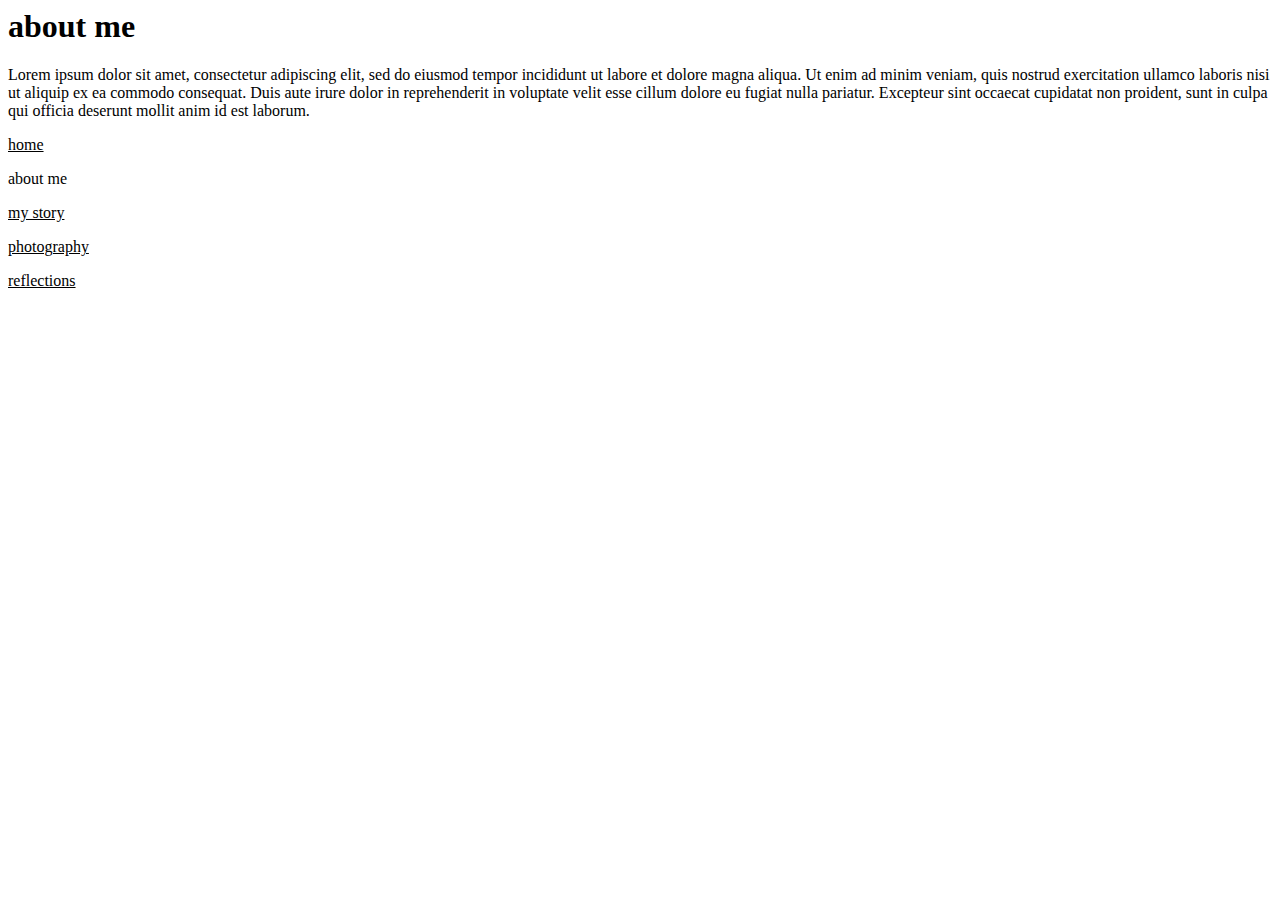
==== src/pages/aboutme.html @ 5cb7d9a0 "add all the files" ====
<head>
<section class="header" id="headerMargin">
<div class="row">
    <div class="small-10 columns">
          <h1>about me</h1>
      </div>
</div>
</section>
</head>

<body>
<div class="content section">
  <div class="row path-item">
    Lorem ipsum dolor sit amet, consectetur adipiscing elit, sed do eiusmod tempor incididunt ut labore et dolore magna aliqua. Ut enim ad minim veniam, quis nostrud exercitation ullamco laboris nisi ut aliquip ex ea commodo consequat. Duis aute irure dolor in reprehenderit in voluptate velit esse cillum dolore eu fugiat nulla pariatur. Excepteur sint occaecat cupidatat non proident, sunt in culpa qui officia deserunt mollit anim id est laborum.
  </div>
</div>

<div class="small-offset-11 medium-offset-11 text-right sticky">
        <p><a href="blog.html" style="color: black">home</a></p>
        <p id="current">about me</a></p>
        <p><a href="timeline.html" style="color: black">my story</a></p>
        <p><a href="photography.html" style="color: black">photography</p>
        <p><a href="blog.html" style="color: black">reflections</a></p>
</div>

</body>
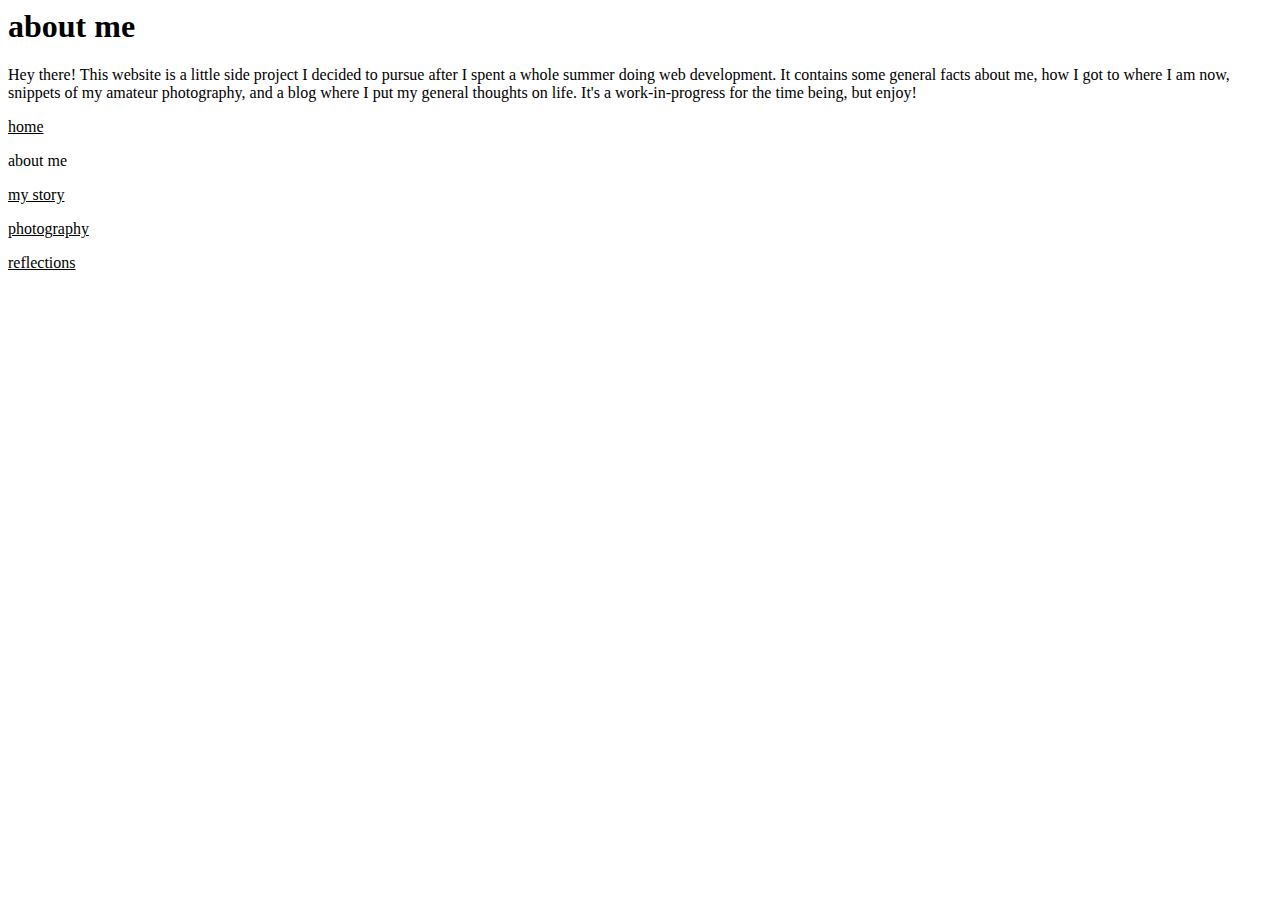
==== commit fa22e388: "a day's work" ====
--- a/src/pages/aboutme.html
+++ b/src/pages/aboutme.html
@@ -1,4 +1,4 @@
-<head>
+<body>
 <section class="header" id="headerMargin">
 <div class="row">
     <div class="small-10 columns">
@@ -6,12 +6,10 @@
       </div>
 </div>
 </section>
-</head>
 
-<body>
 <div class="content section">
   <div class="row path-item">
-    Lorem ipsum dolor sit amet, consectetur adipiscing elit, sed do eiusmod tempor incididunt ut labore et dolore magna aliqua. Ut enim ad minim veniam, quis nostrud exercitation ullamco laboris nisi ut aliquip ex ea commodo consequat. Duis aute irure dolor in reprehenderit in voluptate velit esse cillum dolore eu fugiat nulla pariatur. Excepteur sint occaecat cupidatat non proident, sunt in culpa qui officia deserunt mollit anim id est laborum.
+    Hey there! This website is a little side project I decided to pursue after I spent a whole summer doing web development. It contains some general facts about me, how I got to where I am now, snippets of my amateur photography, and a blog where I put my general thoughts on life. It's a work-in-progress for the time being, but enjoy!
   </div>
 </div>
 
@@ -20,7 +18,7 @@
         <p id="current">about me</a></p>
         <p><a href="timeline.html" style="color: black">my story</a></p>
         <p><a href="photography.html" style="color: black">photography</p>
-        <p><a href="blog.html" style="color: black">reflections</a></p>
+        <p><a href="reflections.html" style="color: black">reflections</a></p>
 </div>
 
 </body>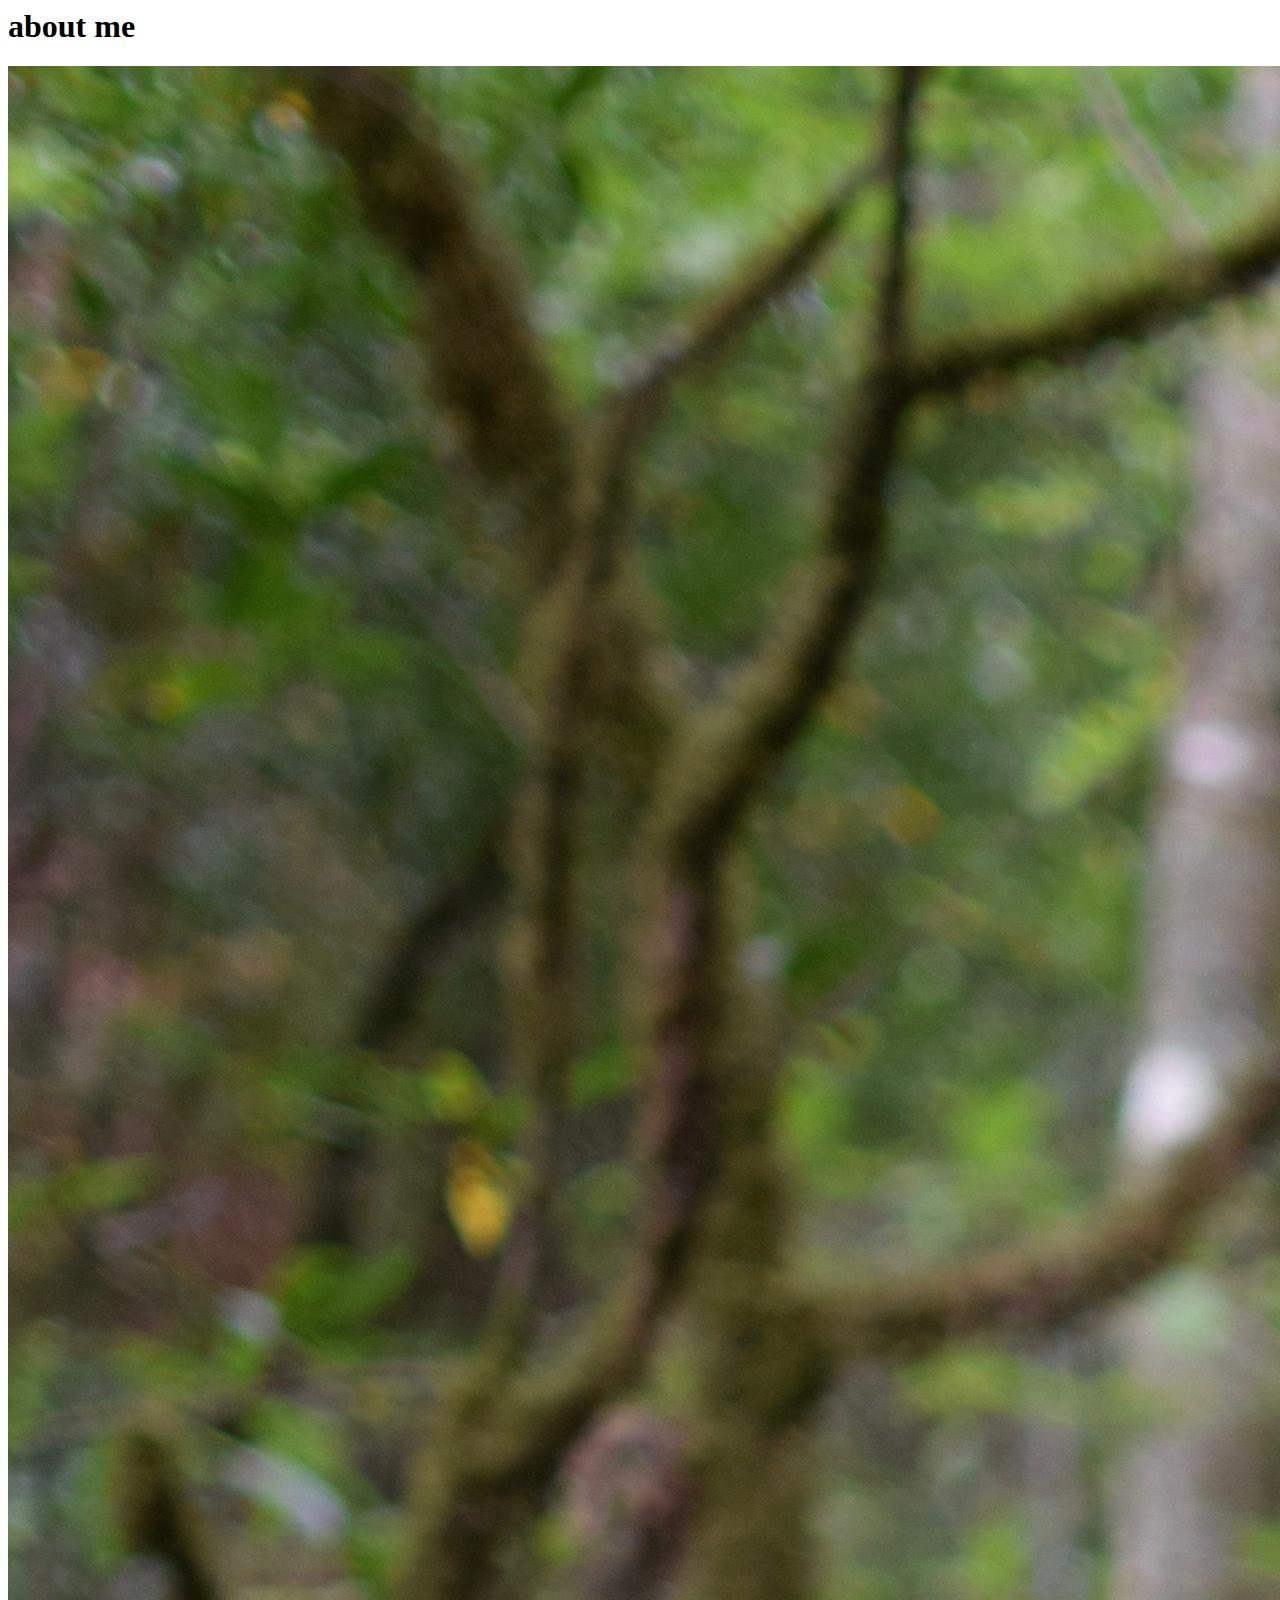
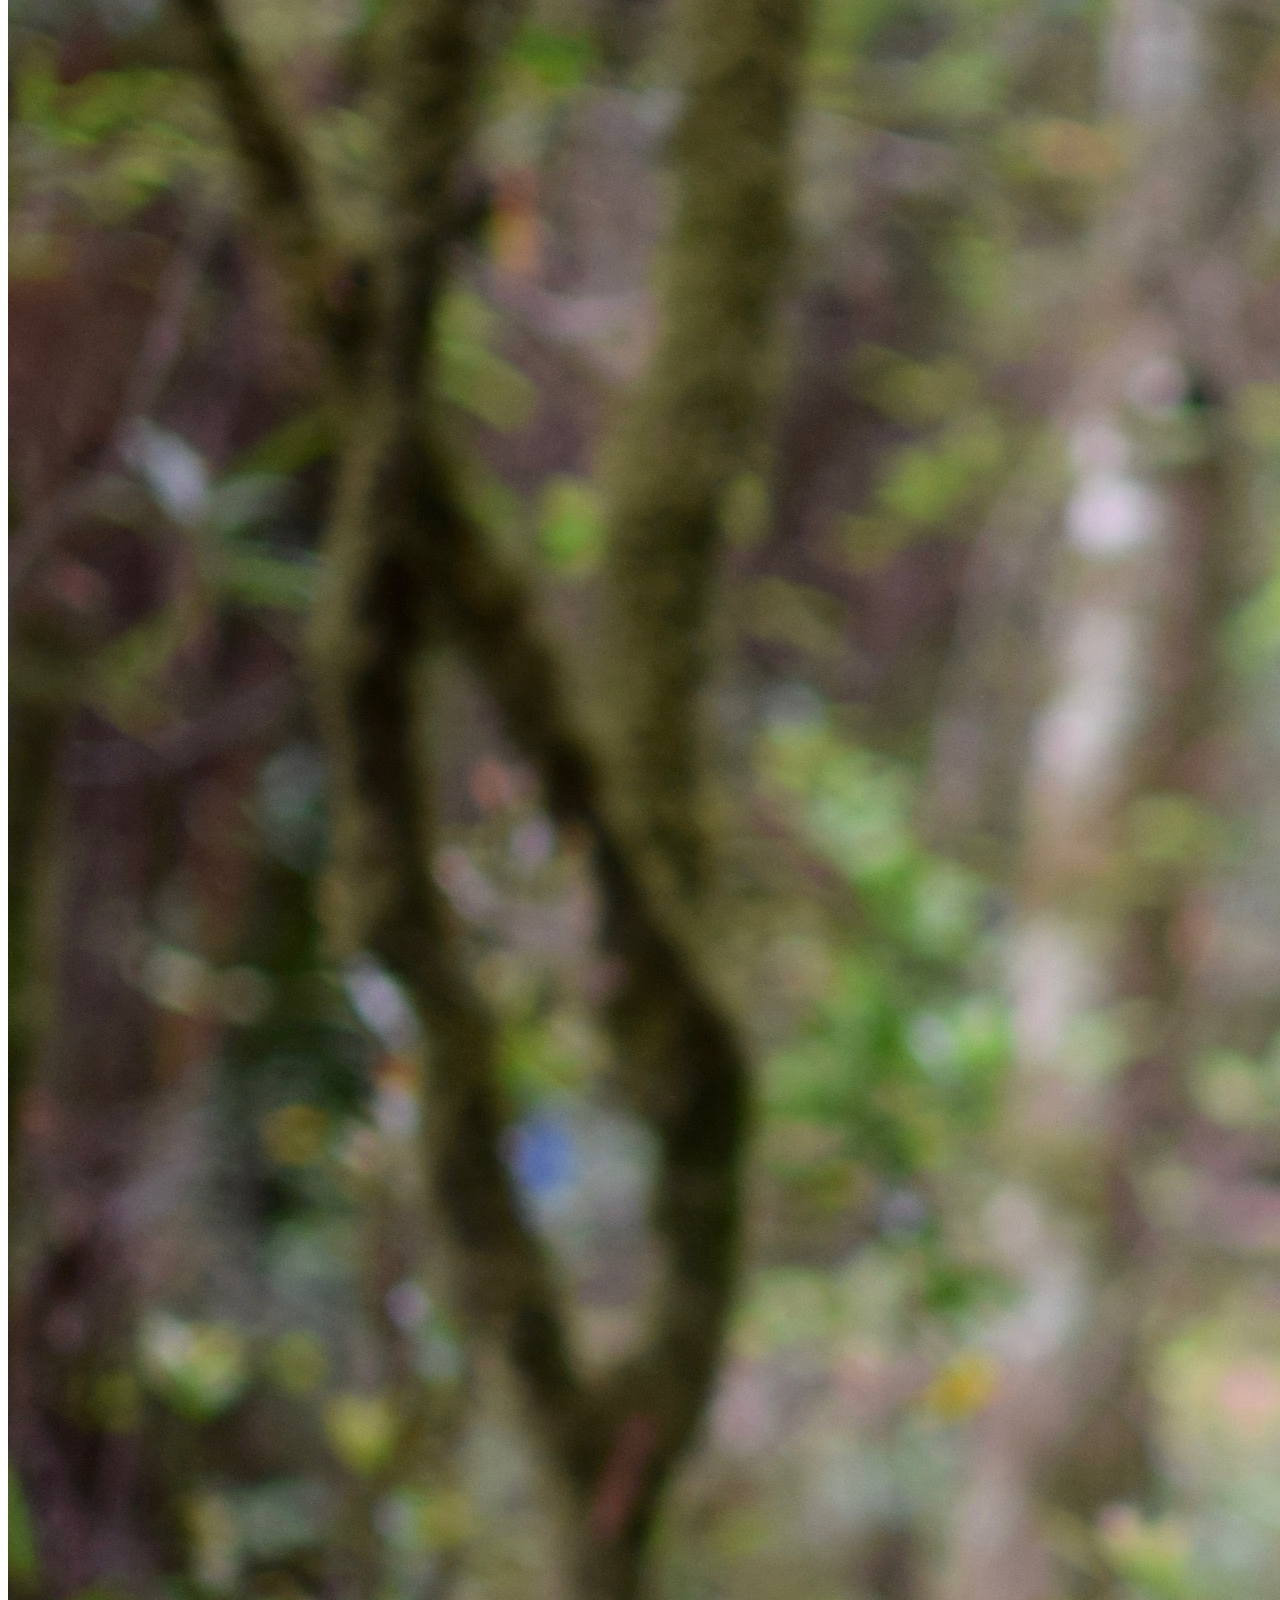
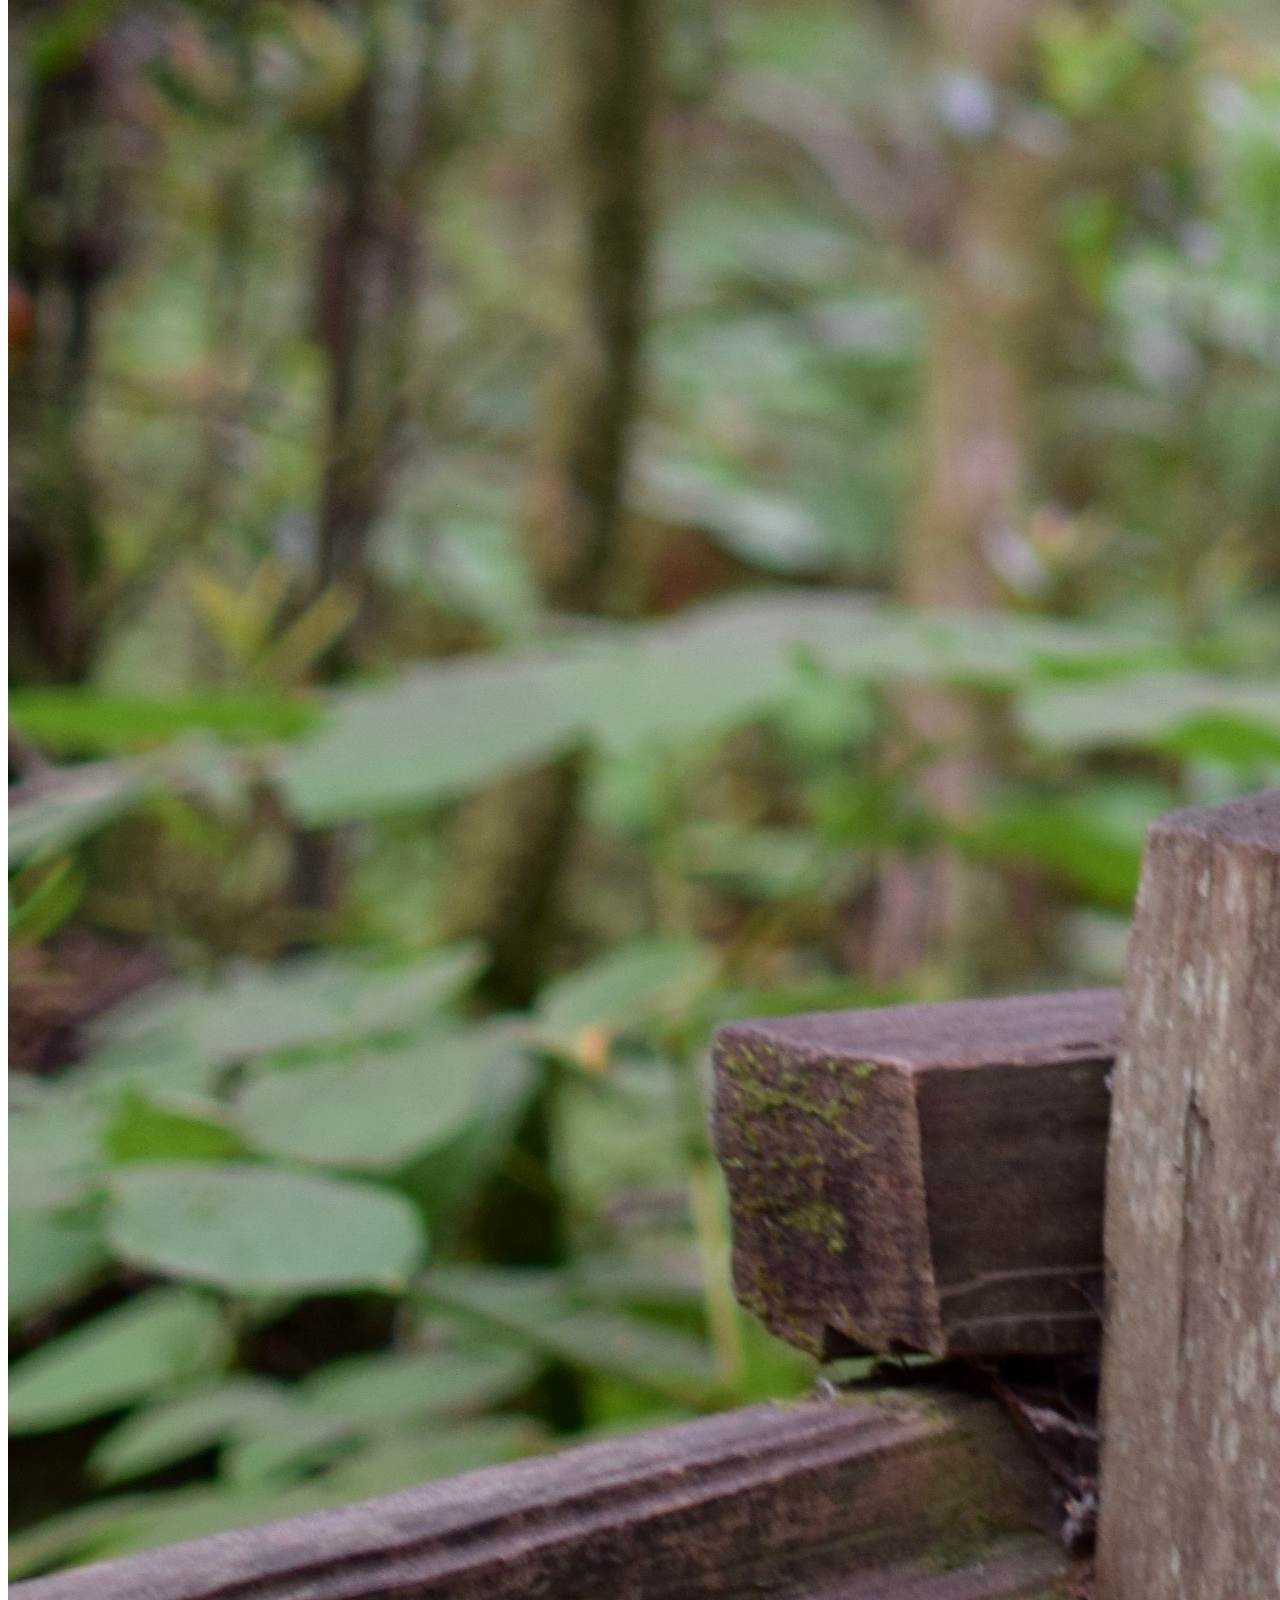
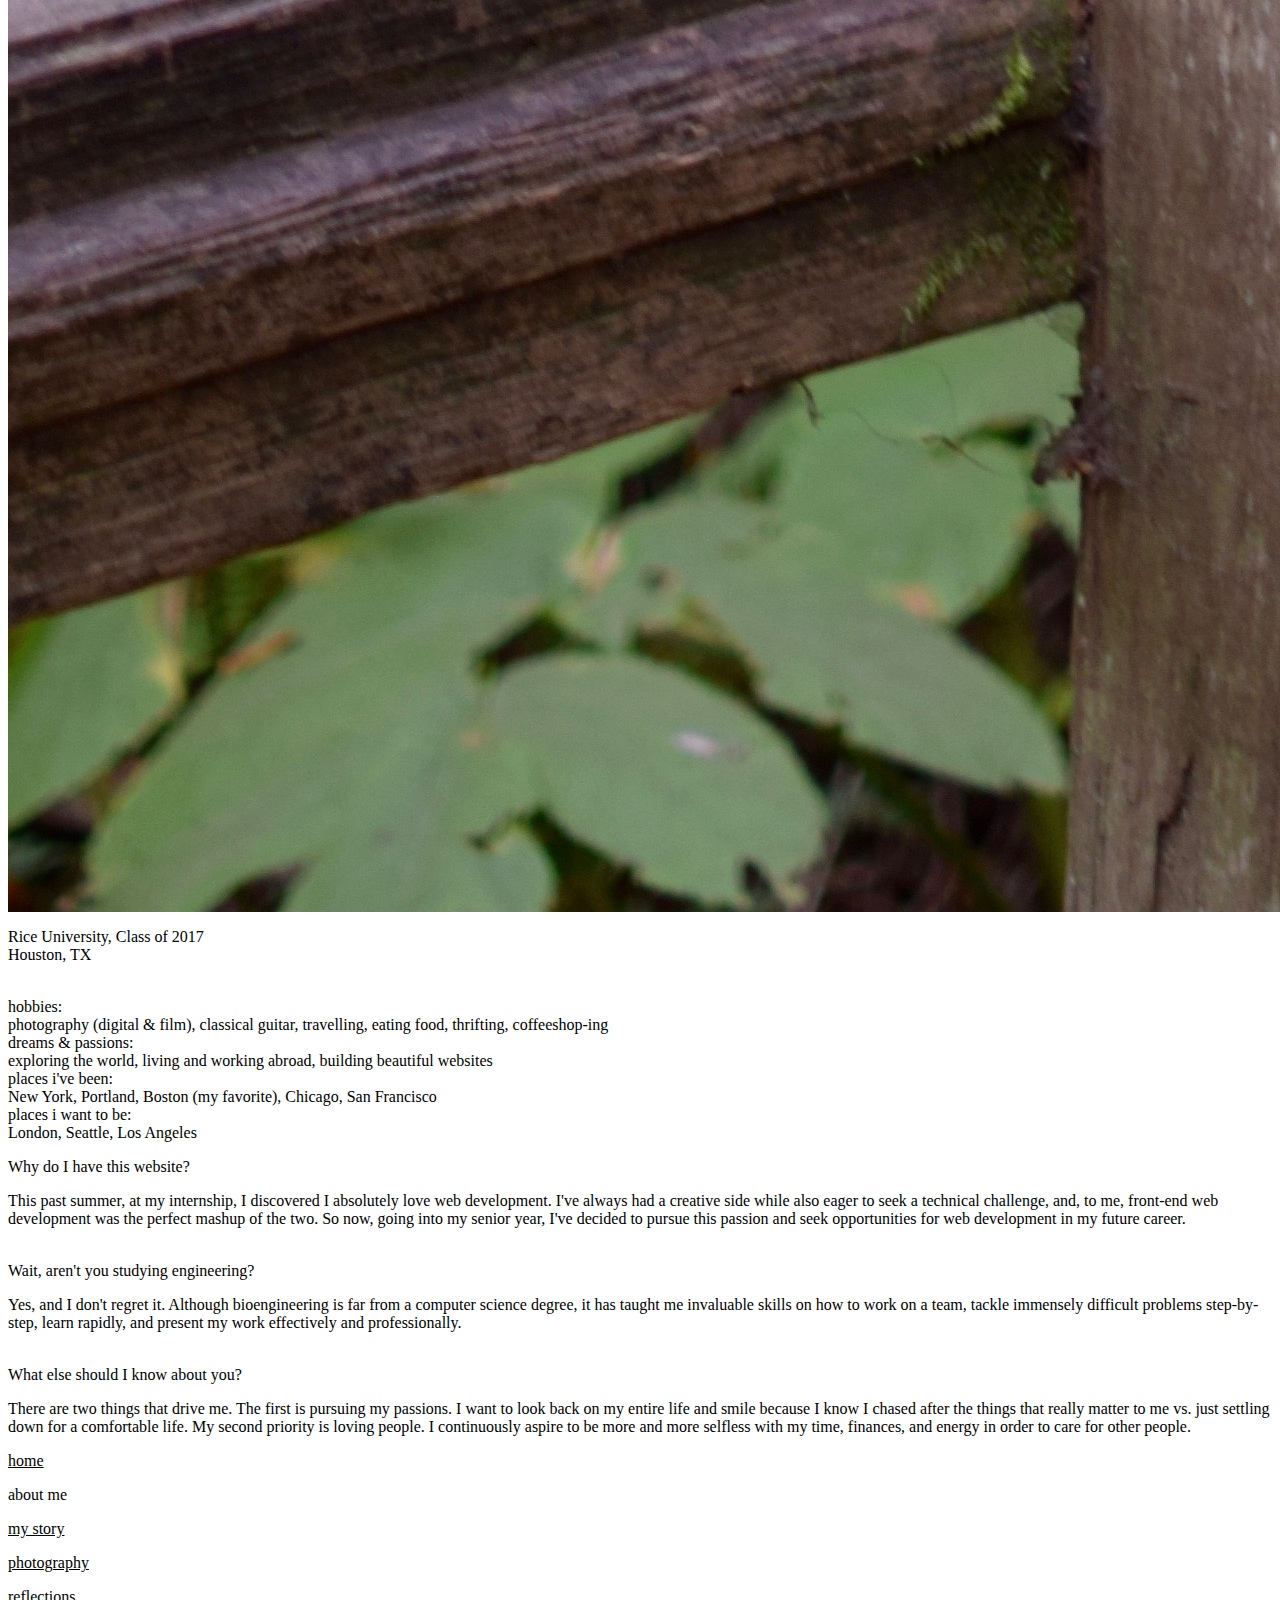
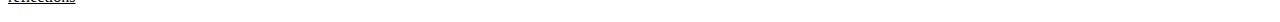
==== commit 11d22b4a: "adding moving pics & about me" ====
--- a/src/pages/aboutme.html
+++ b/src/pages/aboutme.html
@@ -7,9 +7,39 @@
 </div>
 </section>
 
-<div class="content section">
-  <div class="row path-item">
-    Hey there! This website is a little side project I decided to pursue after I spent a whole summer doing web development. It contains some general facts about me, how I got to where I am now, snippets of my amateur photography, and a blog where I put my general thoughts on life. It's a work-in-progress for the time being, but enjoy!
+<div class="content aboutme">
+  <div class="small-12 medium-6 columns">
+    <img src="../assets/img/muir2.jpg" alt="muir">
+  </div>
+  <div class="small-12 medium-6 columns text">
+    <p>Rice University, Class of 2017 <br>Houston, TX <br><br></p>
+     <div class="row">
+          <div class="small-4 columns titles">hobbies:</div>
+          <div class="small-8 columns info">photography (digital & film), classical guitar, travelling, eating food, thrifting, coffeeshop-ing</div>
+      </div>
+      <div class="row">
+          <div class="small-4 columns titles">dreams & passions:</div>
+          <div class="small-8 columns info">exploring the world, living and working abroad, building beautiful websites</div>
+      </div>
+      <div class="row">
+          <div class="small-4 columns titles">places i've been:</div>
+          <div class="small-8 columns info">New York, Portland, Boston (my favorite), Chicago, San Francisco</div>
+      </div>
+      <div class="row">
+          <div class="small-4 columns titles">places i want to be:</div>
+          <div class="small-8 columns info">London, Seattle, Los Angeles</div>
+      </div>
+  </div>
+</div>
+
+<div class="content aboutme">
+  <div class="small-12 columns text questions">
+      <p class="titles">Why do I have this website?</p>
+      <p class="info">This past summer, at my internship, I discovered I absolutely love web development. I've always had a creative side while also eager to seek a technical challenge, and, to me, front-end web development was the perfect mashup of the two. So now, going into my senior year, I've decided to pursue this passion and seek opportunities for web development in my future career.</p>
+      <p class="titles"><br>Wait, aren't you studying engineering?</p>
+      <p class="info">Yes, and I don't regret it. Although bioengineering is far from a computer science degree, it has taught me invaluable skills on how to work on a team, tackle immensely difficult problems step-by-step, learn rapidly, and present my work effectively and professionally.</p>
+      <p class="titles"><br>What else should I know about you?</p>
+      <p class="info">There are two things that drive me. The first is pursuing my passions. I want to look back on my entire life and smile because I know I chased after the things that really matter to me vs. just settling down for a comfortable life. My second priority is loving people. I continuously aspire to be more and more selfless with my time, finances, and energy in order to care for other people.</p>
   </div>
 </div>
 
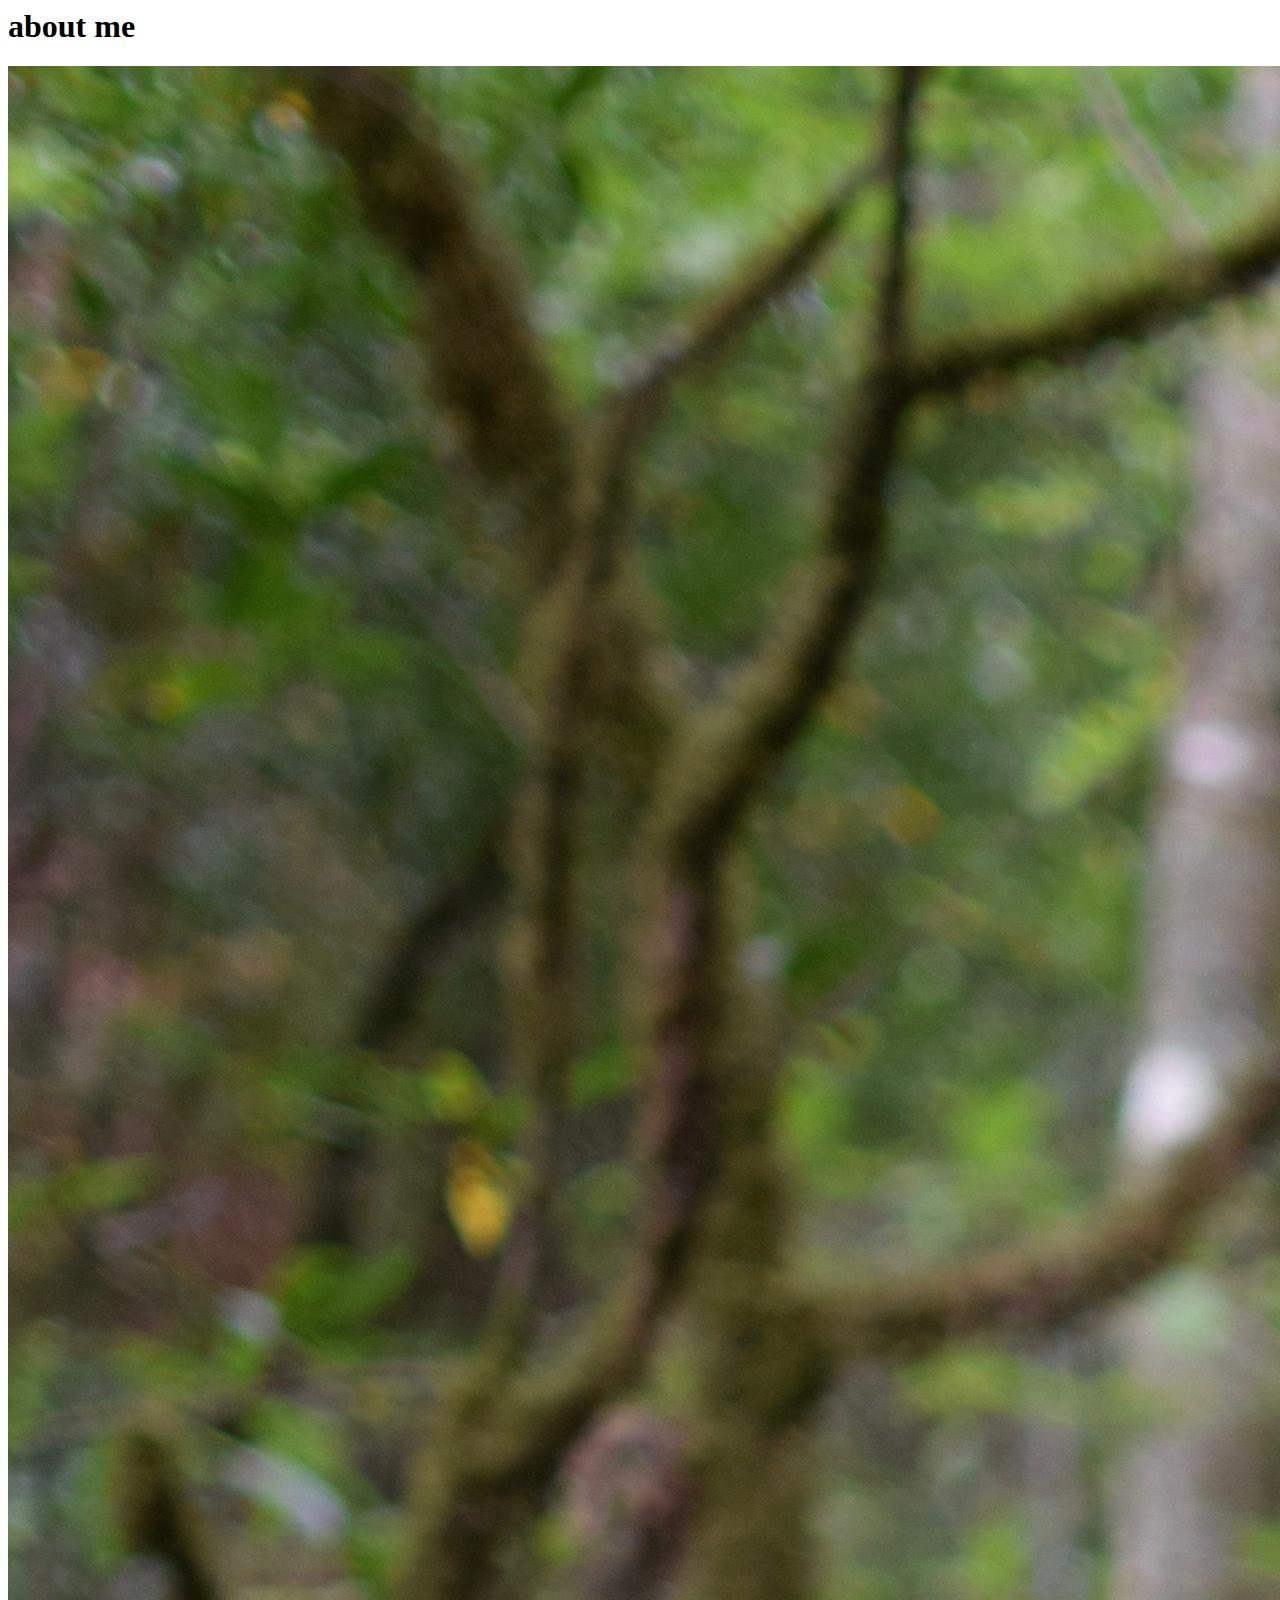
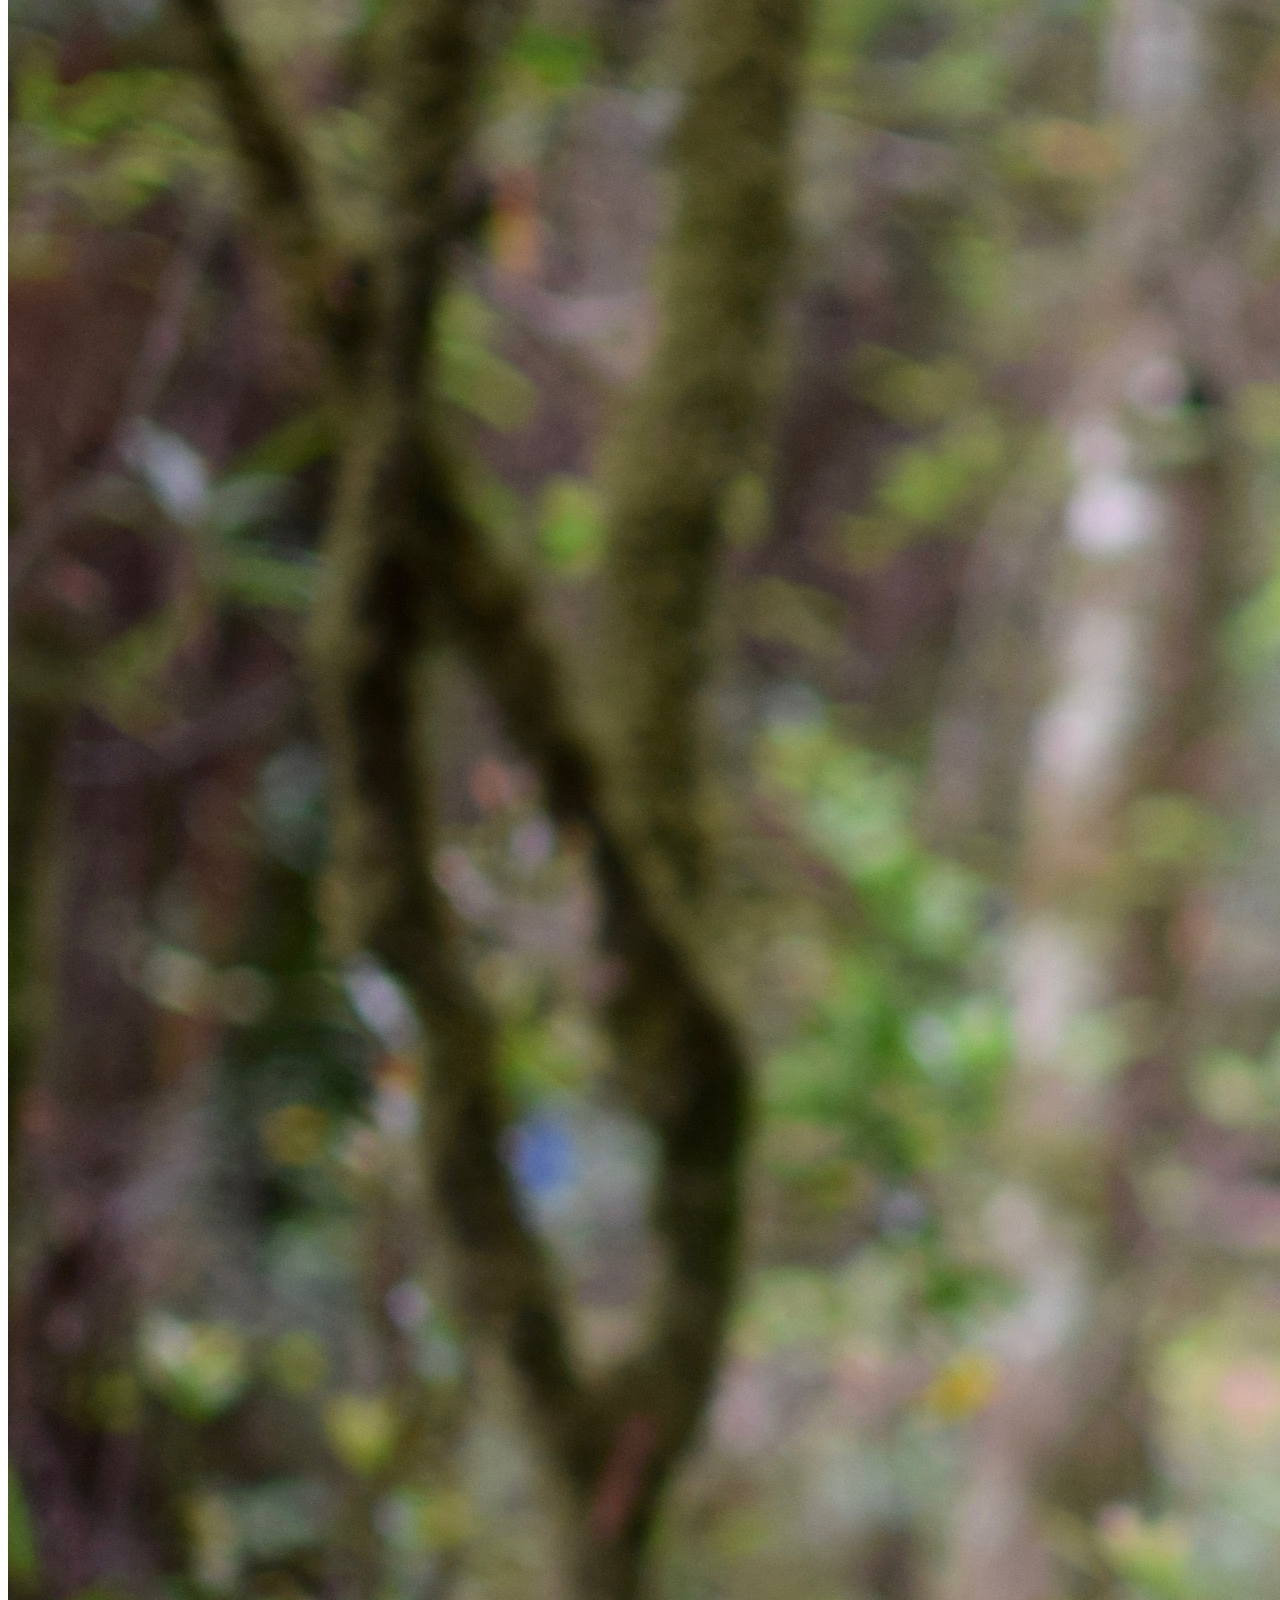
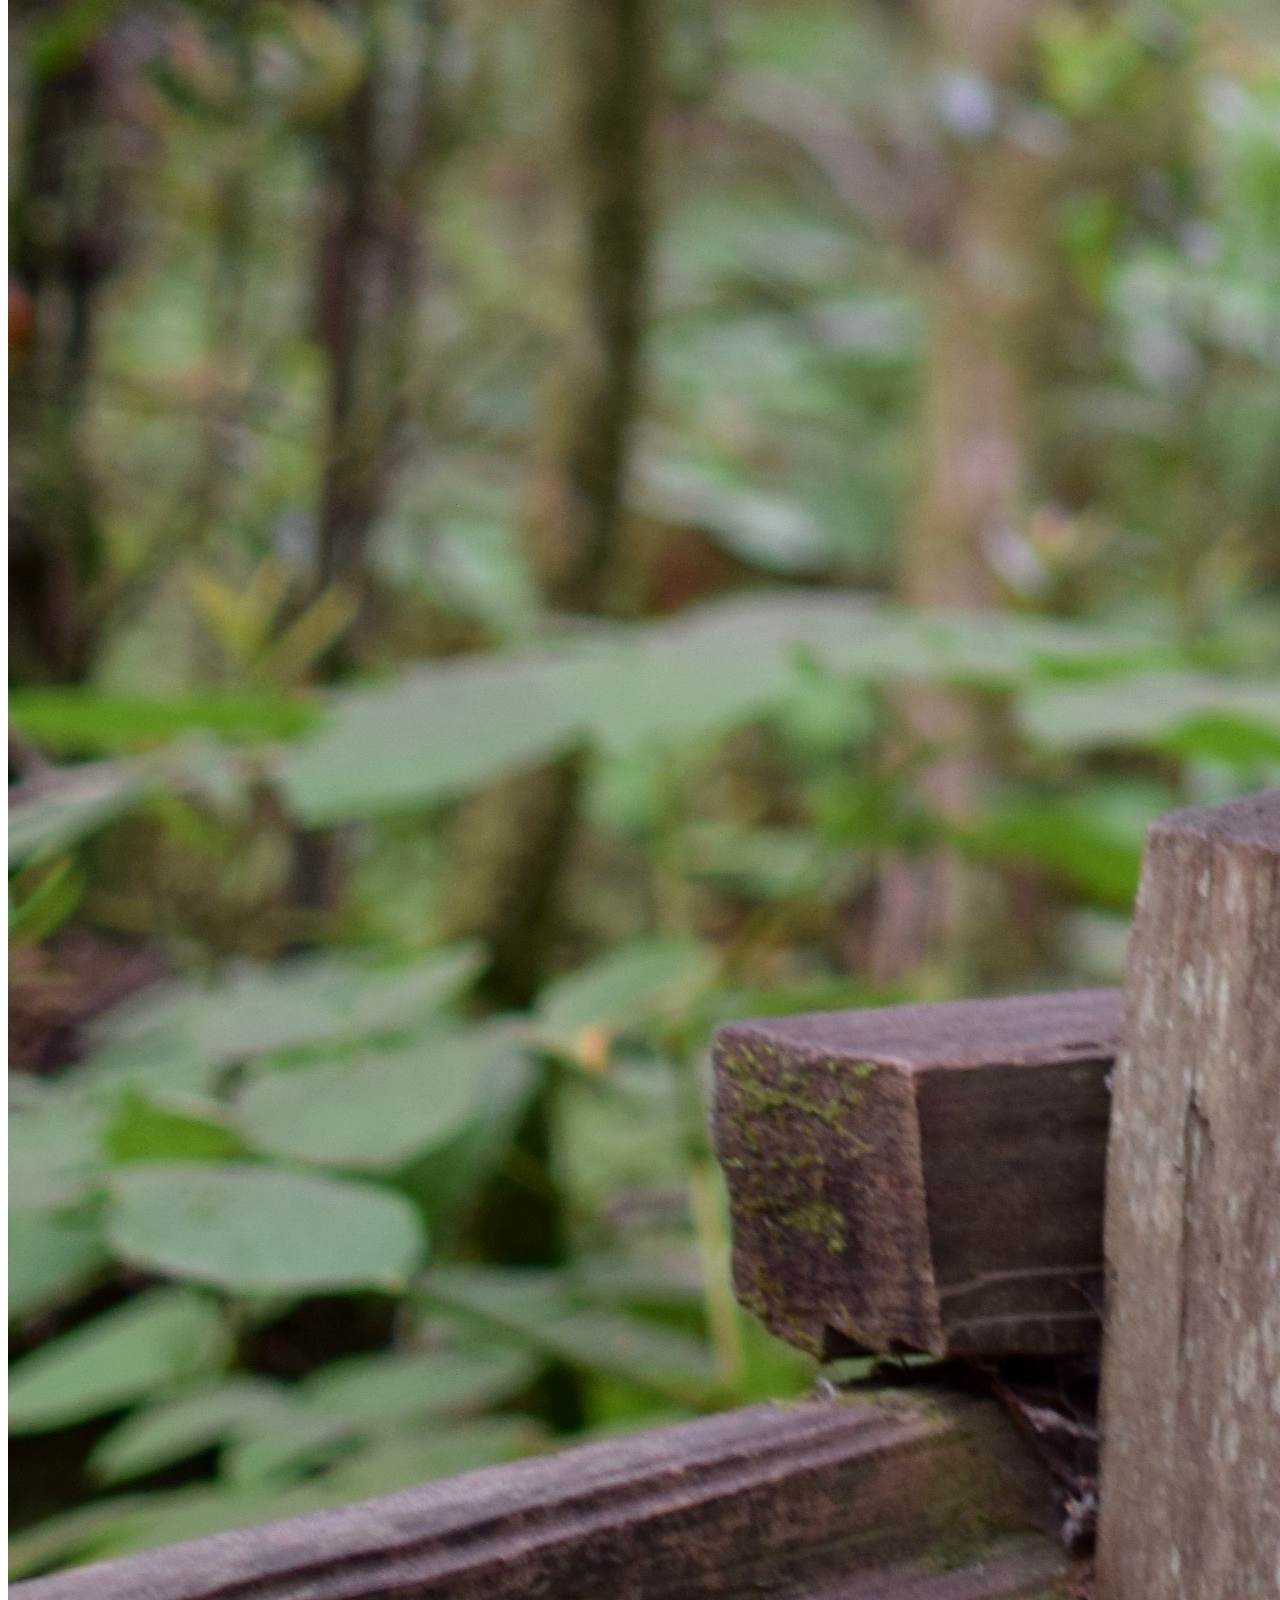
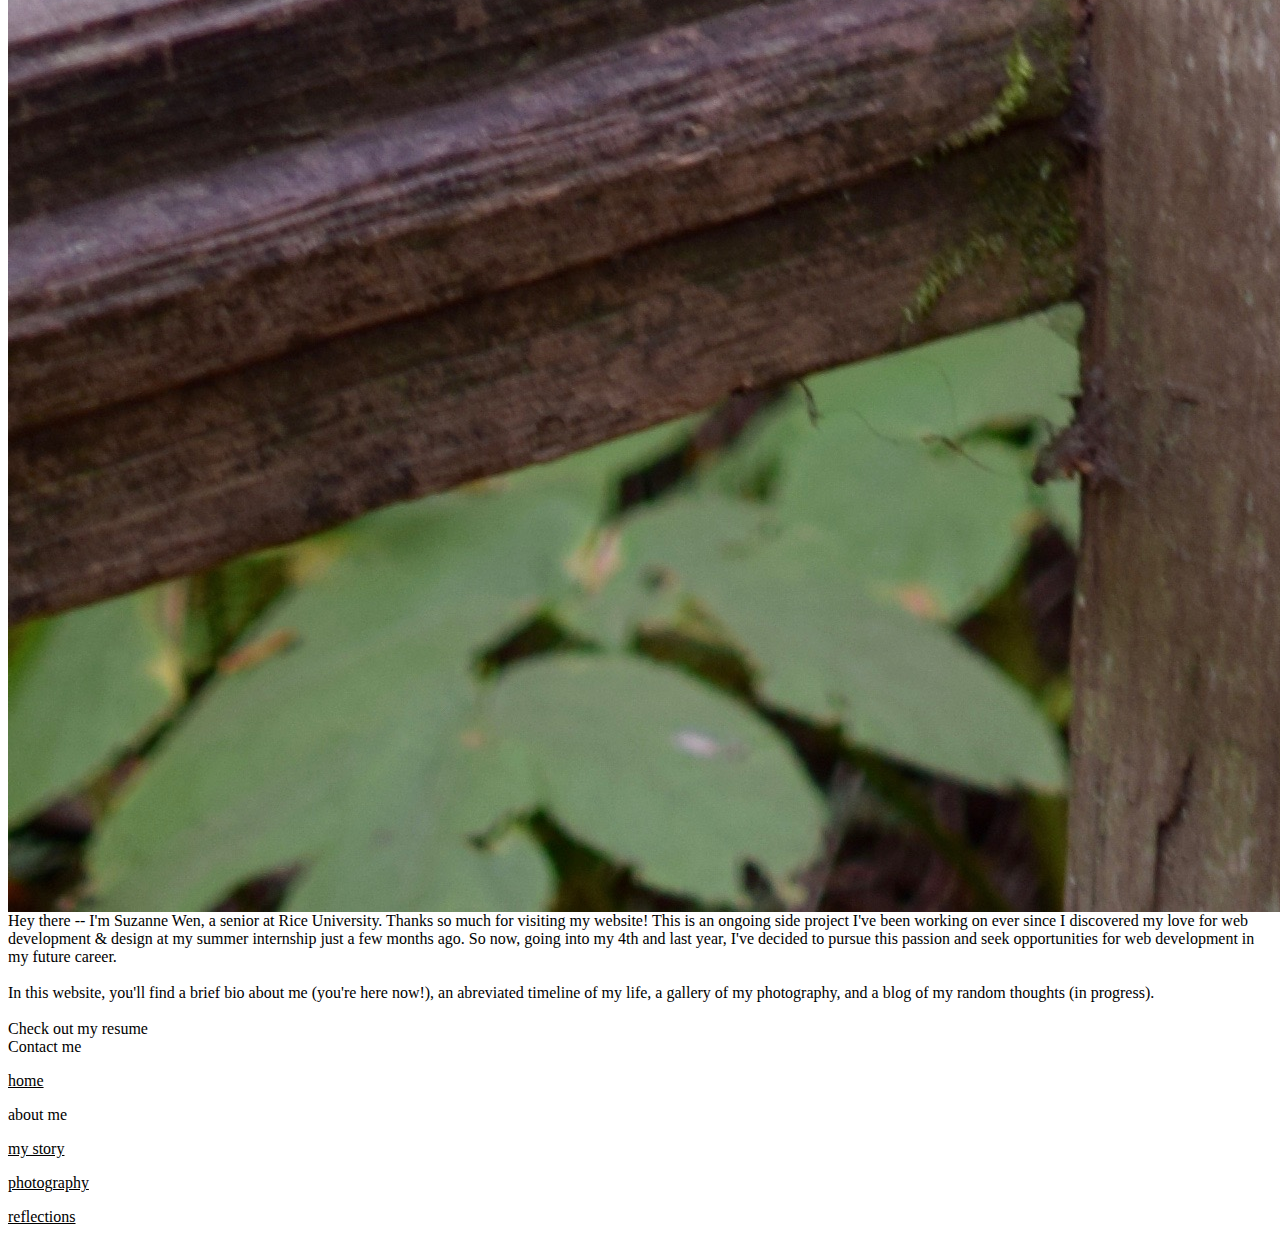
==== commit a8ffab13: "finalize" ====
--- a/src/pages/aboutme.html
+++ b/src/pages/aboutme.html
@@ -12,7 +12,12 @@
     <img src="../assets/img/muir2.jpg" alt="muir">
   </div>
   <div class="small-12 medium-6 columns text">
-    <p>Rice University, Class of 2017 <br>Houston, TX <br><br></p>
+    Hey there -- I'm Suzanne Wen, a senior at Rice University. Thanks so much for visiting my website! This is an ongoing side project I've been working on ever since I discovered my love for web development & design at my summer internship just a few months ago. So now, going into my 4th and last year, I've decided to pursue this passion and seek opportunities for web development in my future career.<br><br>
+    In this website, you'll find a brief bio about me (you're here now!), an abreviated timeline of my life, a gallery of my photography, and a blog of my random thoughts (in progress). <br><br>
+    Check out my resume &nbsp; <a href="assets/components/suzannewen_resume.pdf"><i class="fi-page-pdf" style="font-size: 20px; color: black;"></i></a><br>
+    Contact me &nbsp; <a href="mailto:suzannewen@rice.edu?" target="_top"><i class="fi-mail" style="font-size: 20px; color: black;"></i></a>
+
+    <!-- <p>Rice University, Class of 2017 <br>Houston, TX <br><br></p>
      <div class="row">
           <div class="small-4 columns titles">hobbies:</div>
           <div class="small-8 columns info">photography (digital & film), classical guitar, travelling, eating food, thrifting, coffeeshop-ing</div>
@@ -28,11 +33,11 @@
       <div class="row">
           <div class="small-4 columns titles">places i want to be:</div>
           <div class="small-8 columns info">London, Seattle, Los Angeles</div>
-      </div>
+      </div> -->
   </div>
 </div>
 
-<div class="content aboutme">
+<!-- <div class="content aboutme">
   <div class="small-12 columns text questions">
       <p class="titles">Why do I have this website?</p>
       <p class="info">This past summer, at my internship, I discovered I absolutely love web development. I've always had a creative side while also eager to seek a technical challenge, and, to me, front-end web development was the perfect mashup of the two. So now, going into my senior year, I've decided to pursue this passion and seek opportunities for web development in my future career.</p>
@@ -41,7 +46,7 @@
       <p class="titles"><br>What else should I know about you?</p>
       <p class="info">There are two things that drive me. The first is pursuing my passions. I want to look back on my entire life and smile because I know I chased after the things that really matter to me vs. just settling down for a comfortable life. My second priority is loving people. I continuously aspire to be more and more selfless with my time, finances, and energy in order to care for other people.</p>
   </div>
-</div>
+</div> -->
 
 <div class="small-offset-11 medium-offset-11 text-right sticky">
         <p><a href="blog.html" style="color: black">home</a></p>
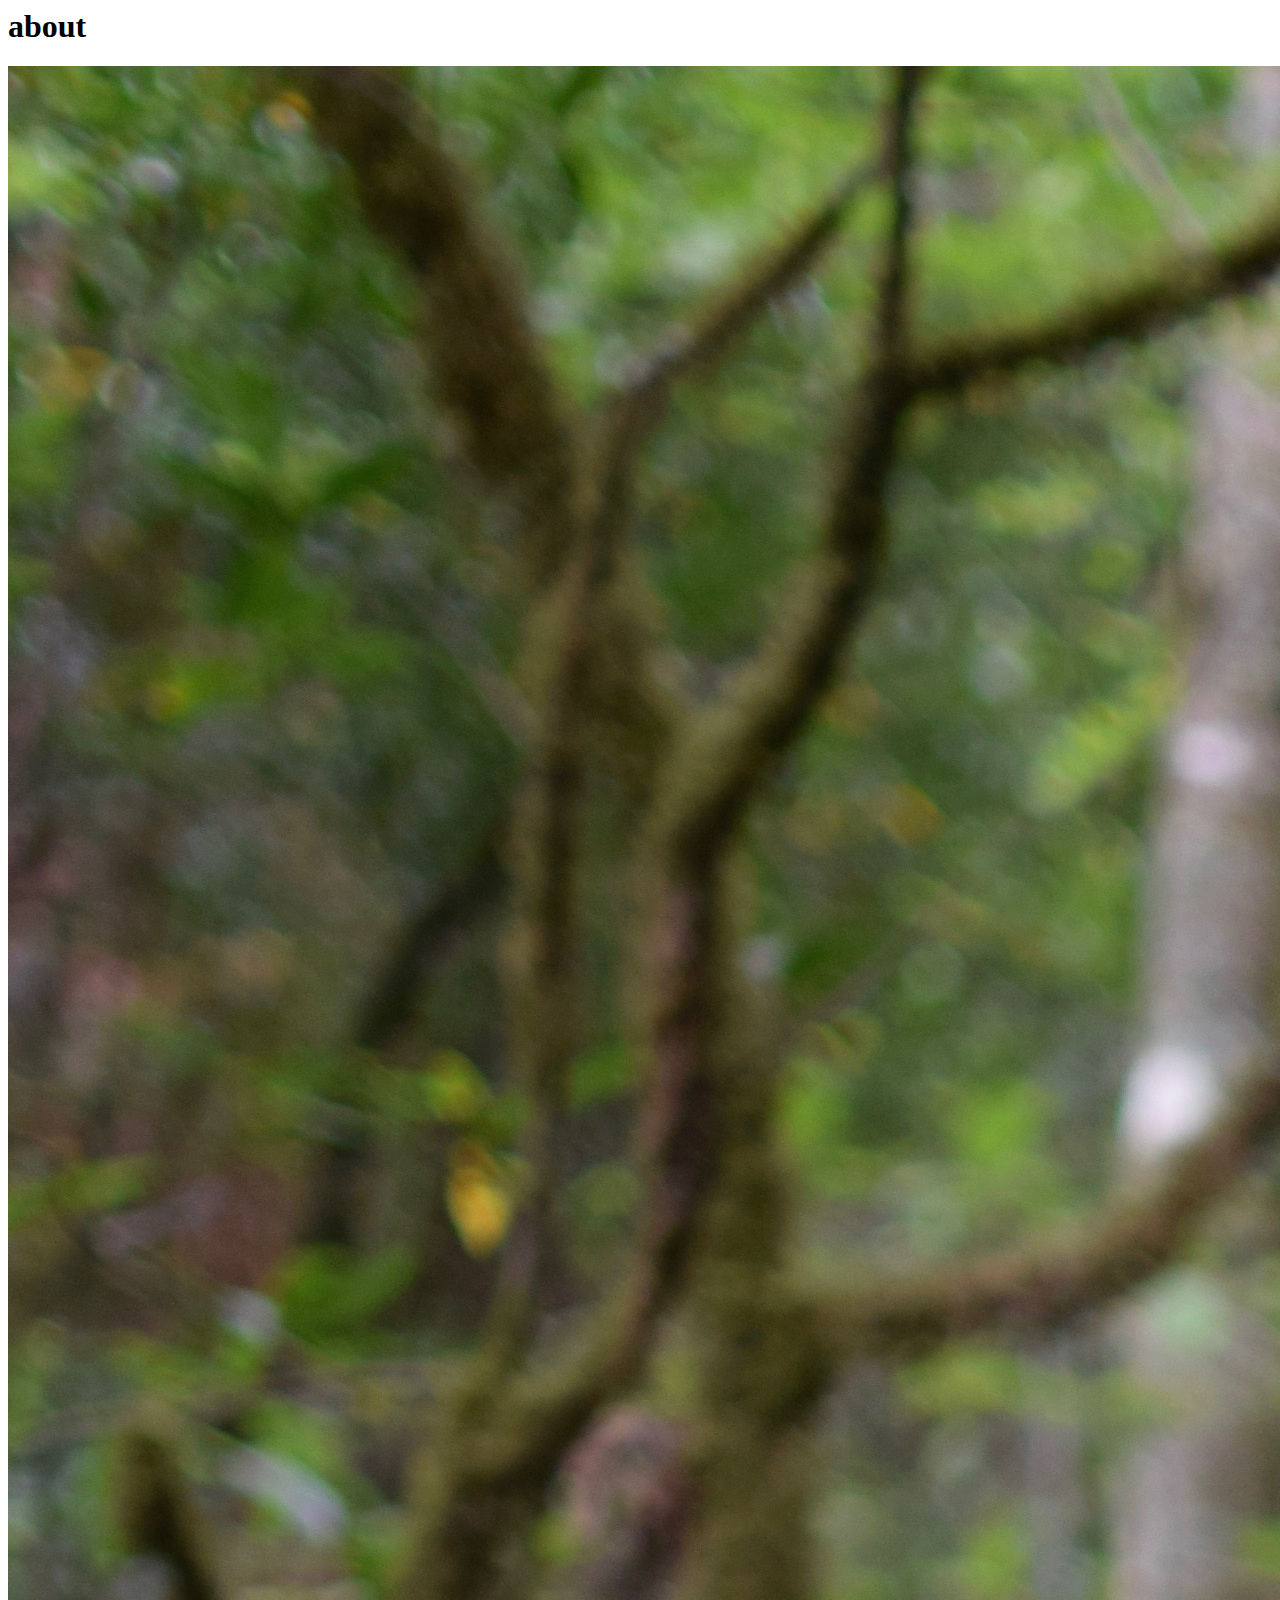
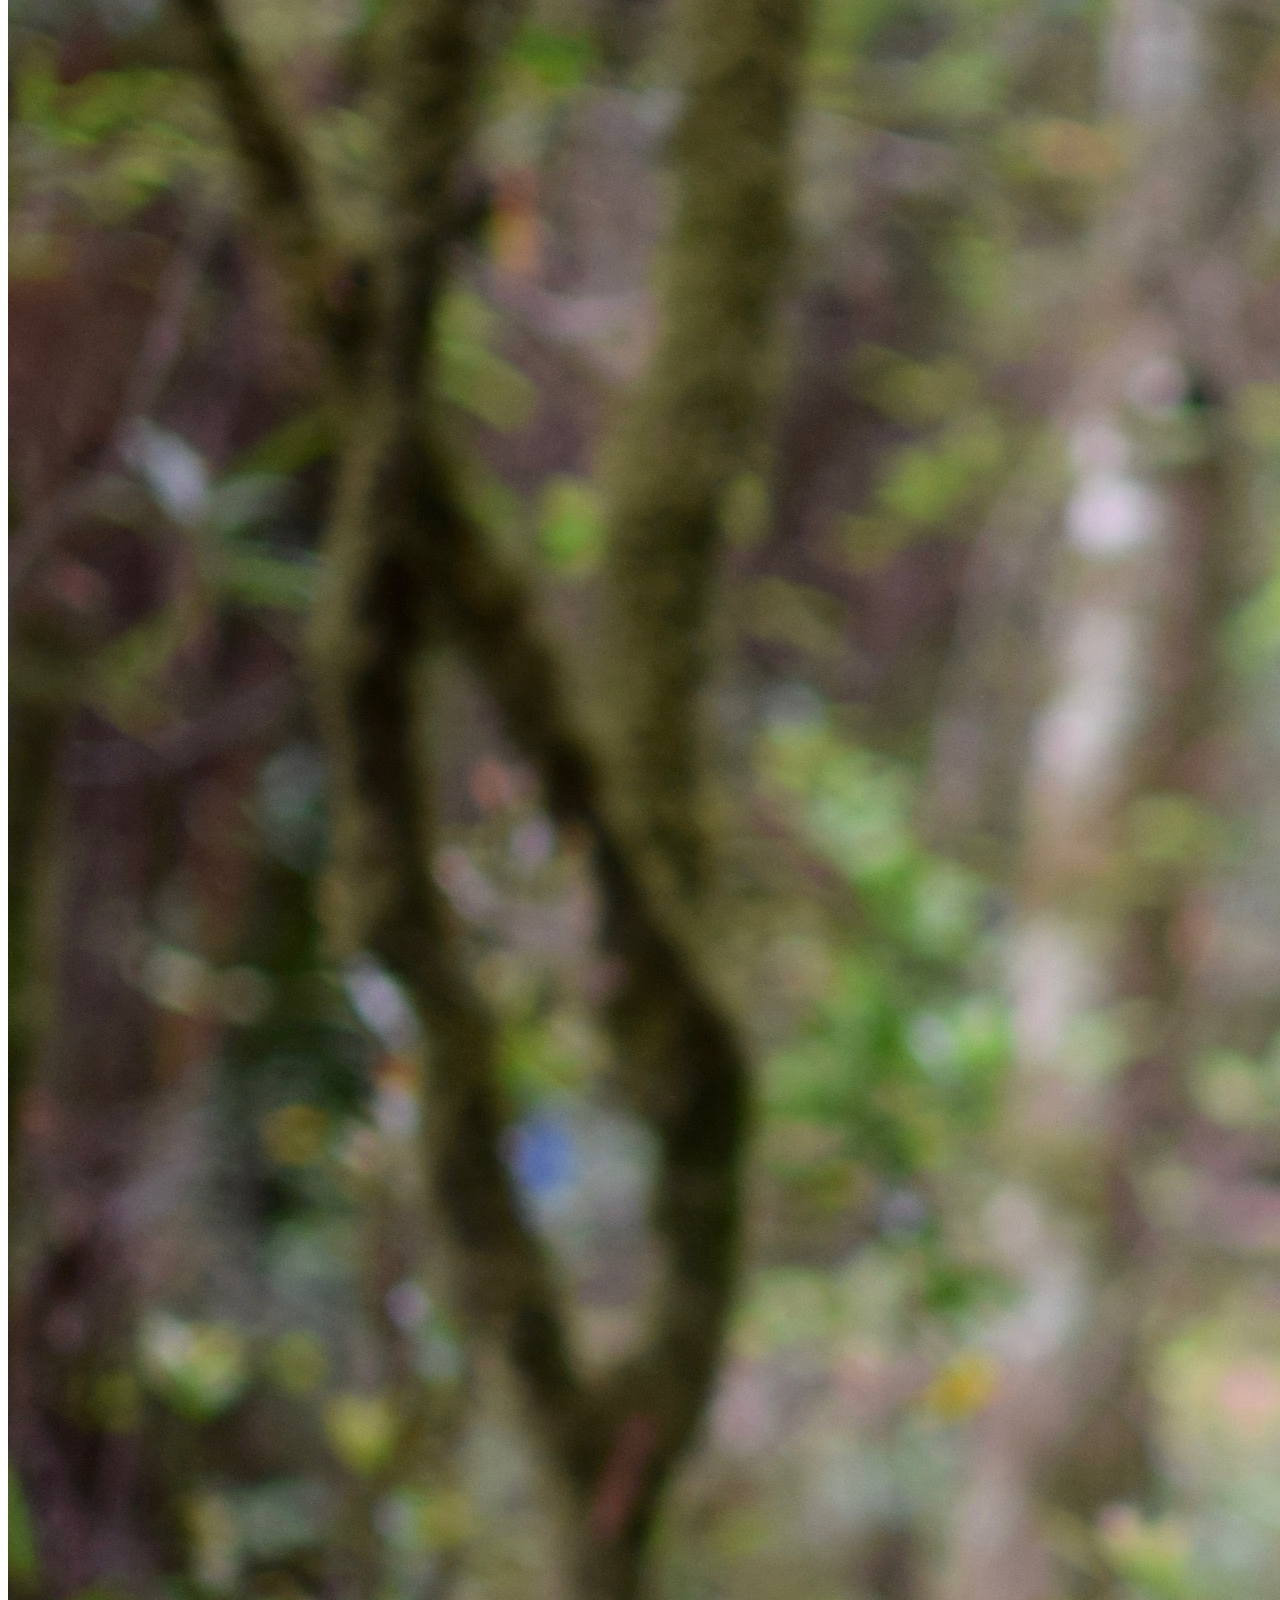
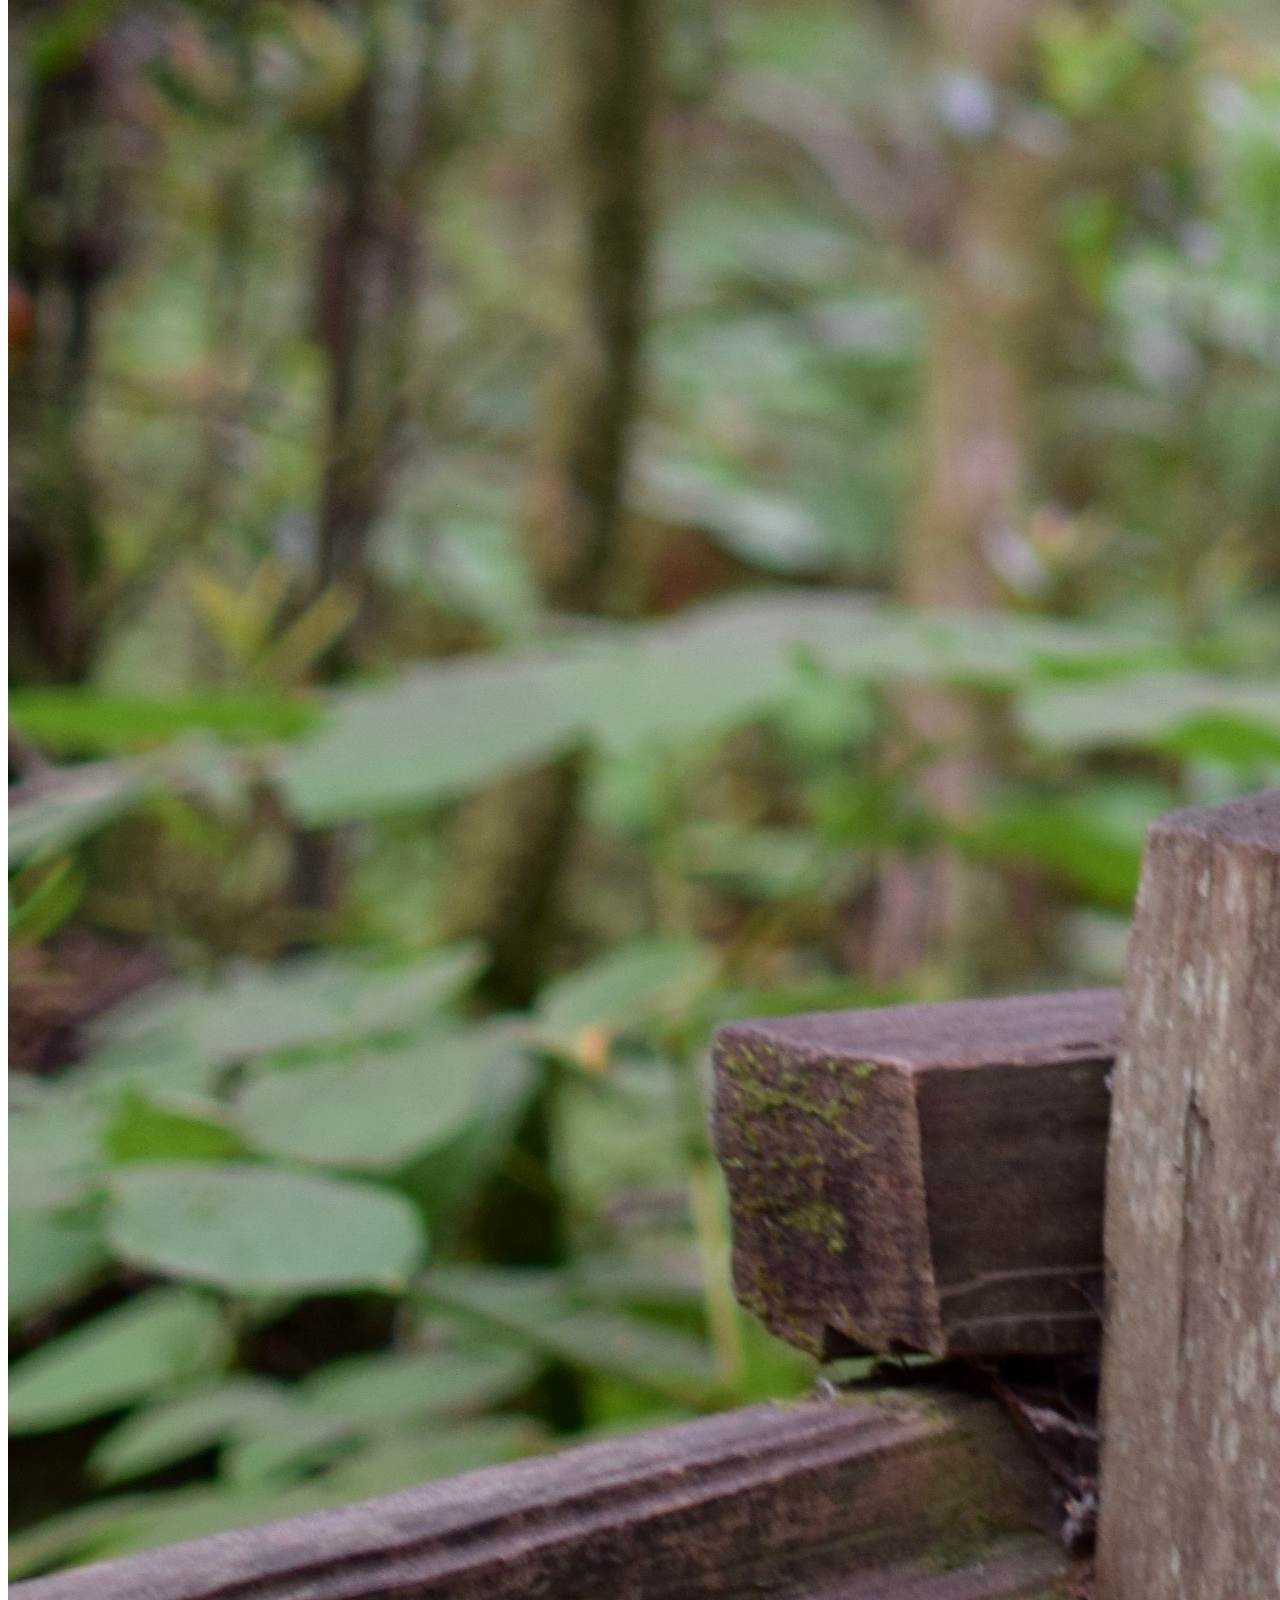
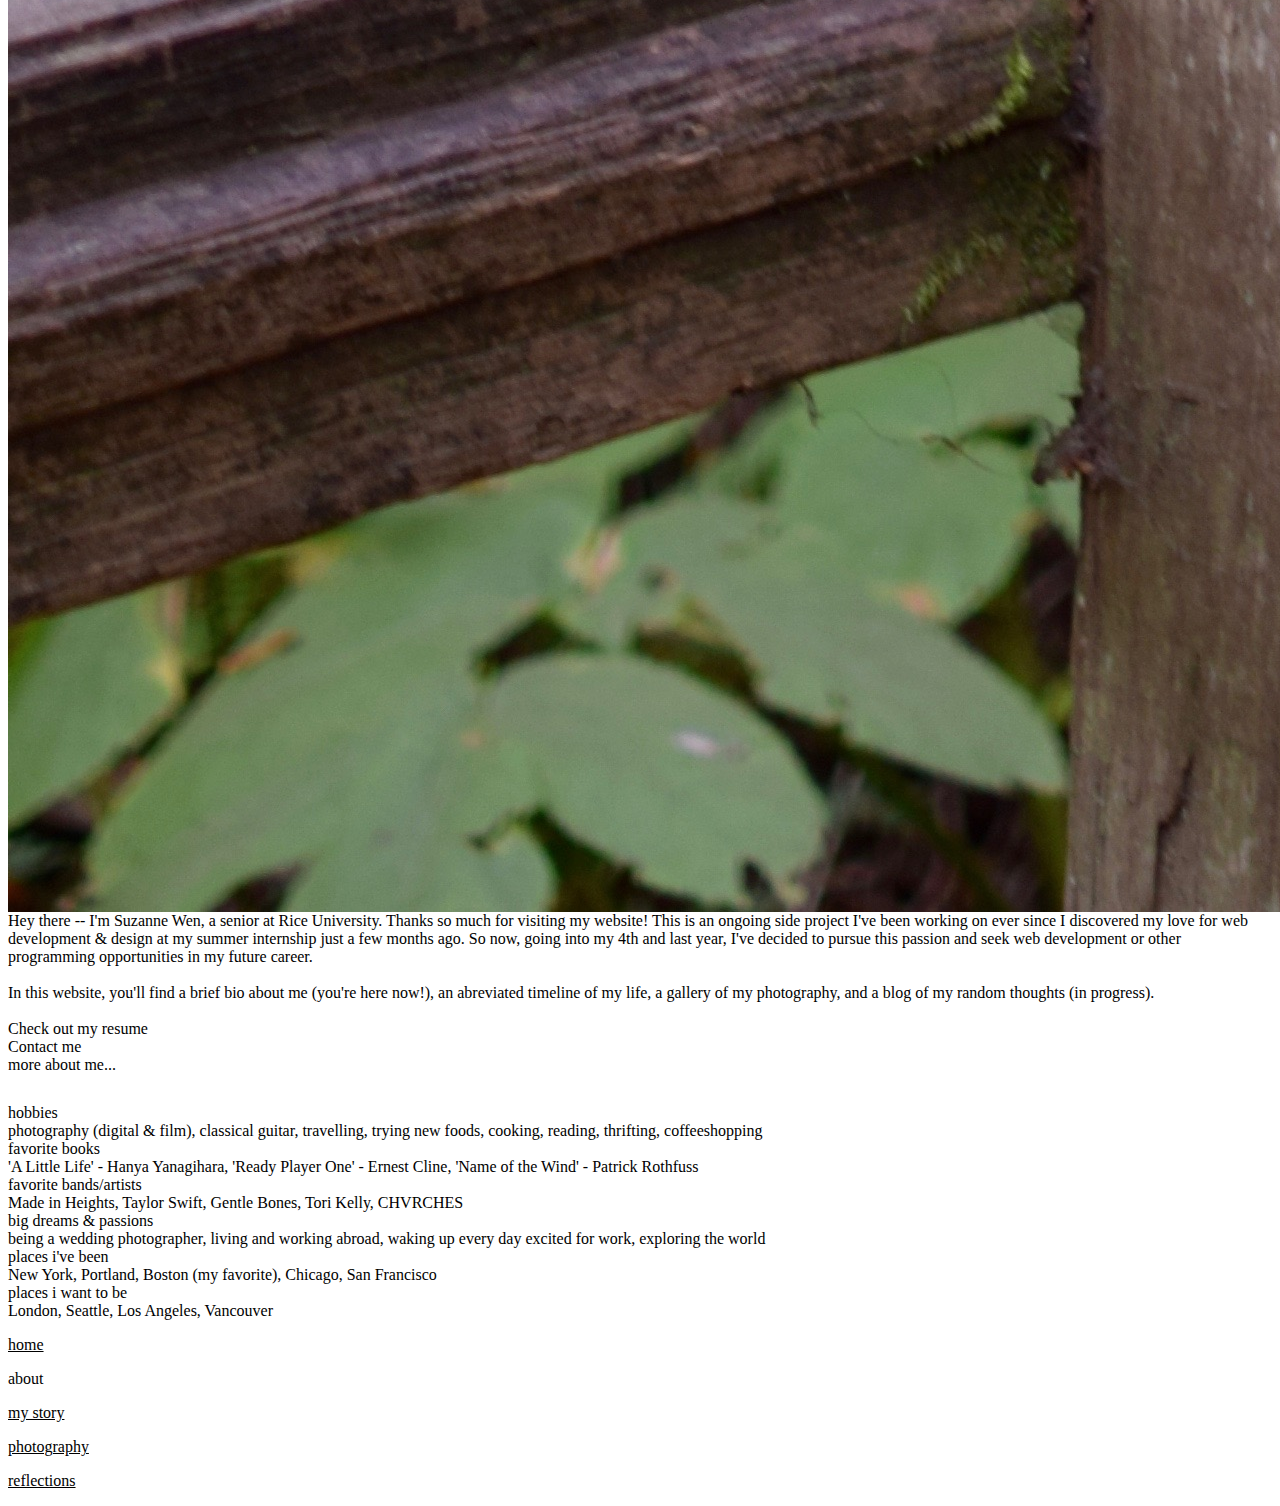
==== commit 37fdc9d7: "more changes" ====
--- a/src/pages/aboutme.html
+++ b/src/pages/aboutme.html
@@ -2,20 +2,20 @@
 <section class="header" id="headerMargin">
 <div class="row">
     <div class="small-10 columns">
-          <h1>about me</h1>
+          <h1>about</h1>
       </div>
 </div>
 </section>
 
 <div class="content aboutme">
-  <div class="small-12 medium-6 columns">
+  <div class="small-12 medium-6 columns" style="padding-left: 0;">
     <img src="../assets/img/muir2.jpg" alt="muir">
   </div>
   <div class="small-12 medium-6 columns text">
-    Hey there -- I'm Suzanne Wen, a senior at Rice University. Thanks so much for visiting my website! This is an ongoing side project I've been working on ever since I discovered my love for web development & design at my summer internship just a few months ago. So now, going into my 4th and last year, I've decided to pursue this passion and seek opportunities for web development in my future career.<br><br>
+    Hey there -- I'm Suzanne Wen, a senior at Rice University. Thanks so much for visiting my website! This is an ongoing side project I've been working on ever since I discovered my love for web development & design at my summer internship just a few months ago. So now, going into my 4th and last year, I've decided to pursue this passion and seek web development or other programming opportunities in my future career.<br><br>
     In this website, you'll find a brief bio about me (you're here now!), an abreviated timeline of my life, a gallery of my photography, and a blog of my random thoughts (in progress). <br><br>
     Check out my resume &nbsp; <a href="assets/components/suzannewen_resume.pdf"><i class="fi-page-pdf" style="font-size: 20px; color: black;"></i></a><br>
-    Contact me &nbsp; <a href="mailto:suzannewen@rice.edu?" target="_top"><i class="fi-mail" style="font-size: 20px; color: black;"></i></a>
+    Contact me &nbsp; <a href="mailto:suzanne.wen@rice.edu?" target="_top"><i class="fi-mail" style="font-size: 20px; color: black;"></i></a>
 
     <!-- <p>Rice University, Class of 2017 <br>Houston, TX <br><br></p>
      <div class="row">
@@ -37,20 +37,40 @@
   </div>
 </div>
 
-<!-- <div class="content aboutme">
-  <div class="small-12 columns text questions">
-      <p class="titles">Why do I have this website?</p>
-      <p class="info">This past summer, at my internship, I discovered I absolutely love web development. I've always had a creative side while also eager to seek a technical challenge, and, to me, front-end web development was the perfect mashup of the two. So now, going into my senior year, I've decided to pursue this passion and seek opportunities for web development in my future career.</p>
-      <p class="titles"><br>Wait, aren't you studying engineering?</p>
-      <p class="info">Yes, and I don't regret it. Although bioengineering is far from a computer science degree, it has taught me invaluable skills on how to work on a team, tackle immensely difficult problems step-by-step, learn rapidly, and present my work effectively and professionally.</p>
-      <p class="titles"><br>What else should I know about you?</p>
-      <p class="info">There are two things that drive me. The first is pursuing my passions. I want to look back on my entire life and smile because I know I chased after the things that really matter to me vs. just settling down for a comfortable life. My second priority is loving people. I continuously aspire to be more and more selfless with my time, finances, and energy in order to care for other people.</p>
+
+<div class="content aboutme">
+  <div class="small-12 columns text moreInfo">
+    <span>more about me...</span>
+      <div class="row" style="margin-top: 30px;">
+          <div class="small-12 medium-4 columns titles">hobbies</div>
+          <div class="small-12 medium-8 columns info">photography (digital & film), classical guitar, travelling, trying new foods, cooking, reading, thrifting, coffeeshopping</div>
+      </div>
+      <div class="row">
+          <div class="small-12 medium-4 columns titles">favorite books</div>
+          <div class="small-12 medium-8 columns info">'A Little Life' - Hanya Yanagihara, 'Ready Player One' - Ernest Cline, 'Name of the Wind' - Patrick Rothfuss</div>
+      </div>
+      <div class="row">
+          <div class="small-12 medium-4 columns titles">favorite bands/artists</div>
+          <div class="small-12 medium-8 columns info">Made in Heights, Taylor Swift, Gentle Bones, Tori Kelly, CHVRCHES</div>
+      </div>
+      <div class="row">
+          <div class="small-12 medium-4 columns titles">big dreams & passions</div>
+          <div class="small-12 medium-8 columns info">being a wedding photographer, living and working abroad, waking up every day excited for work, exploring the world</div>
+      </div>
+      <div class="row">
+          <div class="small-12 medium-4 columns titles">places i've been</div>
+          <div class="small-12 medium-8 columns info">New York, Portland, Boston (my favorite), Chicago, San Francisco</div>
+      </div>
+      <div class="row">
+          <div class="small-12 medium-4 columns titles">places i want to be</div>
+          <div class="small-12 medium-8 columns info">London, Seattle, Los Angeles, Vancouver</div>
+      </div>
   </div>
-</div> -->
+</div>
 
 <div class="small-offset-11 medium-offset-11 text-right sticky">
         <p><a href="blog.html" style="color: black">home</a></p>
-        <p id="current">about me</a></p>
+        <p id="current">about</a></p>
         <p><a href="timeline.html" style="color: black">my story</a></p>
         <p><a href="photography.html" style="color: black">photography</p>
         <p><a href="reflections.html" style="color: black">reflections</a></p>
